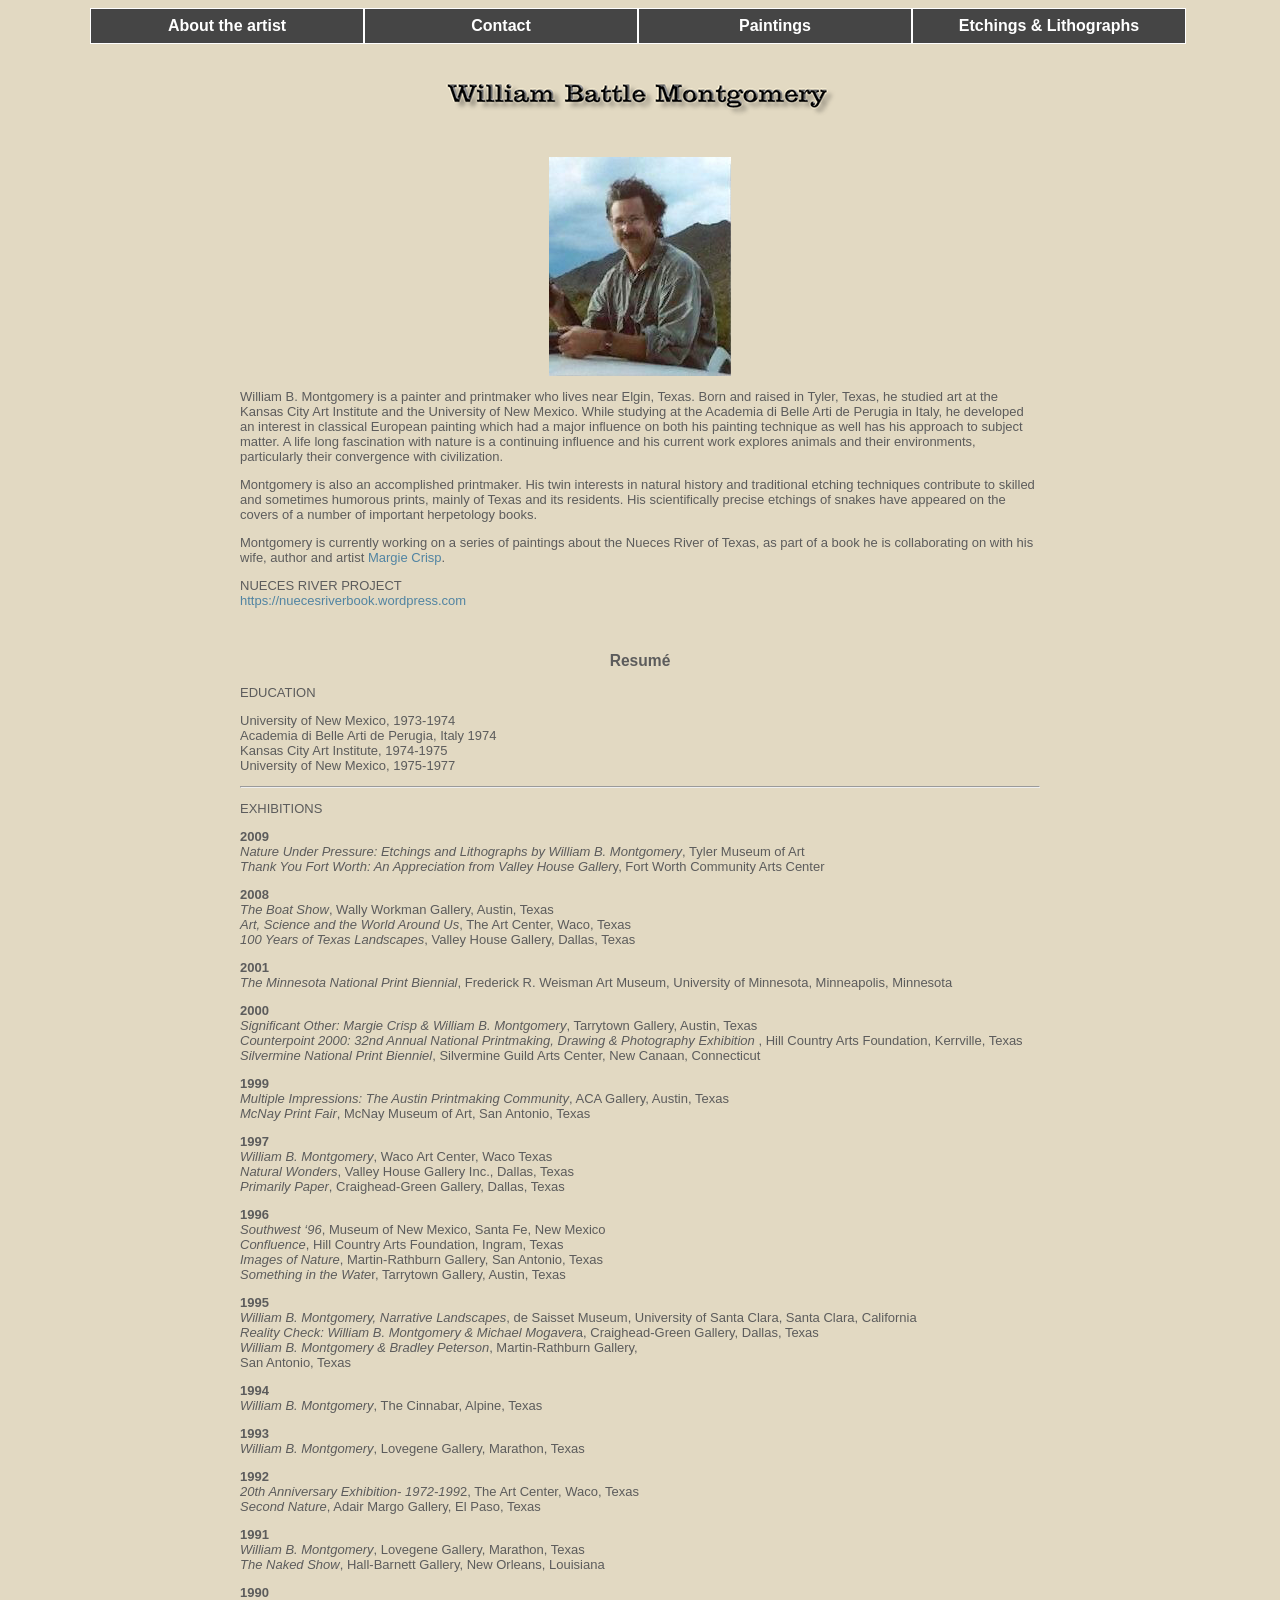
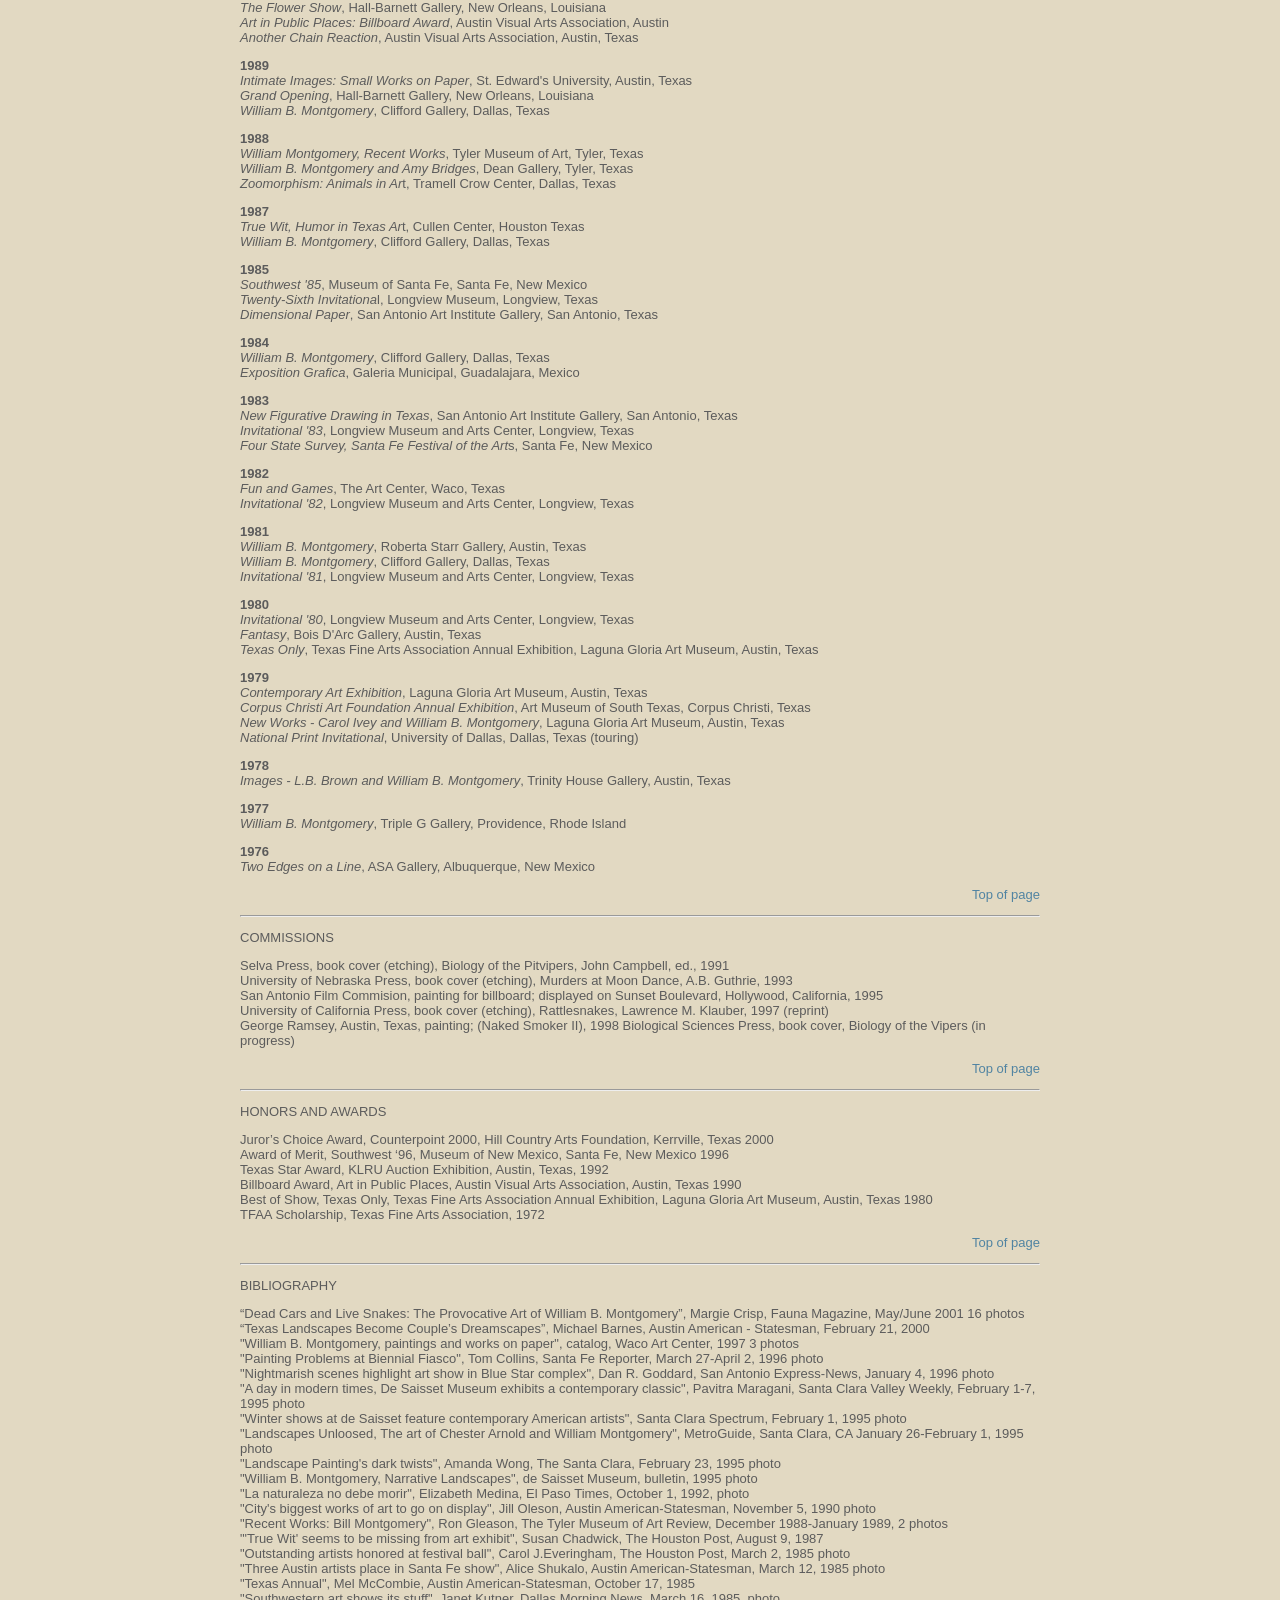
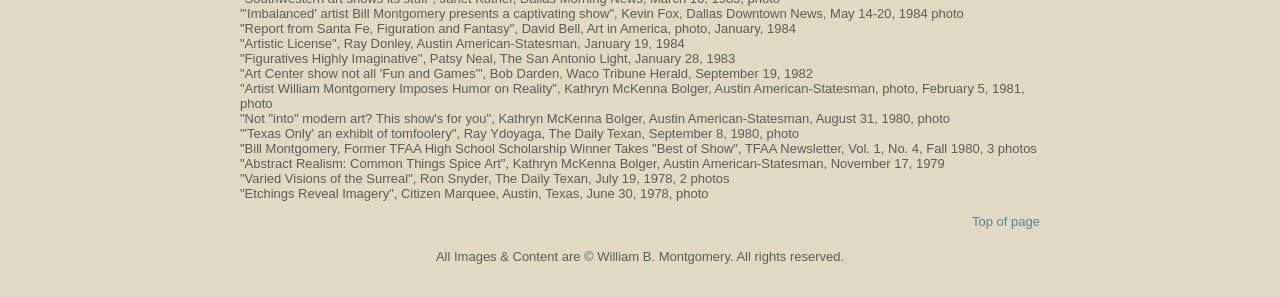
==== bio.html @ a9f1e2e9 "first commit" ====
<!DOCTYPE HTML PUBLIC "-//W3C//DTD HTML 4.01 Transitional//EN" "http://www.w3.org/TR/html4/loose.dtd">
<html>
<head>
<meta http-equiv="Content-Type" content="text/html; charset=UTF-8">
<title>William B. Montgomery - About the artist</title>
<link href="wbm.css" rel="stylesheet" type="text/css">
</head>

<body>
<div class="navbar">
  <div class="navbox"><a href="bio.html">About the artist</a></div>
  <div class="navbox"><a href="contact.html">Contact</a></div>
  <div class="navbox"><a href="paintings.html">Paintings</a></div>
  <div class="navbox"><a href="prints.html">Etchings &amp; Lithographs</a></div>
</div>
<div class="content">
  <div class="logo"><a href="./"><img src="images/logoname.png" alt="William Battle Montgomery" width="400" height="39"></a></div>
  <div class="content-text">
    <p align="center"><img src="images/photo.jpg" alt="photo" width="182" height="219"
   border="0"></p>
    <p>William B. Montgomery is a painter and printmaker who lives near Elgin, Texas.  Born and raised in Tyler, Texas, he studied art at the Kansas City Art Institute and the University of New Mexico.  While studying at the Academia di Belle Arti de Perugia in Italy, he developed an interest in classical European painting which had a major influence on both his painting technique as well has his approach to subject matter.  A life long fascination with nature is a continuing influence and his current work explores animals and their environments, particularly their convergence with civilization. </p>
    <p>Montgomery is also an accomplished printmaker. His twin interests in natural history and traditional etching techniques contribute to skilled and sometimes humorous prints, mainly of Texas and its residents. His scientifically precise etchings of snakes have appeared on the covers of a number of important herpetology books.</p>
    <p>Montgomery is currently working on a series of paintings about the Nueces River of Texas, as part of a book he is collaborating on with his wife, author and artist <a href="http://www.margiecrisp.com/" target="_blank">Margie Crisp</a>.</p>
    <p>NUECES RIVER PROJECT<br>
    <a href="https://nuecesriverbook.wordpress.com/" target="_blank">https://nuecesriverbook.wordpress.com</a></p>
    <p>&nbsp;</p>
    <p align="center" class="heading">Resumé</p>
    <p>EDUCATION</p>
    <p>University of New Mexico, 1973-1974<br>
      Academia di Belle Arti de Perugia, Italy 1974<br>
      Kansas City Art Institute, 1974-1975<br>
      University of New Mexico, 1975-1977<br>
    </p>
    <hr>
    <p>EXHIBITIONS</p>
    <p><b>2009</b><br>
      <i>Nature Under Pressure: Etchings and Lithographs by William B. Montgomery</i>, Tyler Museum of Art<br>
      <i>Thank You Fort Worth: An Appreciation from Valley House Galler</i>y, Fort Worth Community
      Arts Center </p>
    <p><b>2008</b><br>
      <i>The Boat Show</i>, Wally Workman Gallery, Austin, Texas<br>
      <i>Art, Science and the World Around Us</i>, The Art Center, Waco, Texas<br>
      <i>100 Years of Texas Landscapes</i>, Valley House Gallery, Dallas, Texas</p>
    <p><b>2001</b><br>
      <i>The Minnesota National Print Biennial</i>, Frederick R. Weisman Art Museum, University of Minnesota, Minneapolis, Minnesota</p>
    <p><b>2000</b><br>
      <i>Significant Other: Margie Crisp &amp; William B. Montgomery</i>, Tarrytown Gallery, Austin, Texas<br>
      <i>Counterpoint 2000: 32nd Annual National Printmaking, Drawing &amp; Photography Exhibition</i> , Hill Country Arts Foundation, Kerrville, Texas<br>
      <i>Silvermine National Print Bienniel</i>, Silvermine Guild Arts Center, New Canaan, Connecticut</p>
    <p><b>1999</b><br>
      <i>Multiple Impressions: The Austin Printmaking Community</i>, ACA Gallery, Austin, Texas<br>
      <i>McNay Print Fair</i>, McNay Museum of Art, San Antonio, Texas</p>
    <p><b>1997</b><br>
      <i>William B. Montgomery</i>, Waco Art Center, Waco Texas<br>
      <i>Natural Wonders</i>, Valley House Gallery Inc., Dallas, Texas<br>
      <i>Primarily Paper</i>, Craighead-Green Gallery, Dallas, Texas</p>
    <p><b>1996</b><br>
      <i>Southwest &lsquo;96</i>, Museum of New Mexico, Santa Fe, New Mexico<br>
      <i>Confluence</i>, Hill Country Arts Foundation, Ingram, Texas<br>
      <i>Images of Nature</i>, Martin-Rathburn Gallery, San Antonio, Texas<br>
      <i>Something in the Wate</i>r, Tarrytown Gallery, Austin, Texas</p>
    <p><b>1995</b><br>
      <i>William B. Montgomery, Narrative Landscapes</i>, de Saisset Museum, University of Santa Clara, Santa Clara, California<br>
      <i>Reality Check: William B. Montgomery &amp; Michael Mogaver</i>a, Craighead-Green Gallery, Dallas, Texas<br>
      <i>William B. Montgomery &amp; Bradley Peterson</i>, Martin-Rathburn Gallery,<br>
      San Antonio, Texas</p>
    <p><b>1994</b><br>
      <i>William B. Montgomery</i>, The Cinnabar, Alpine, Texas</p>
    <p><b>1993</b><br>
      <i>William B. Montgomery</i>, Lovegene Gallery, Marathon, Texas</p>
    <p><b>1992</b><br>
      <i>20th Anniversary Exhibition- 1972-199</i>2, The Art Center, Waco, Texas<br>
      <i>Second Nature</i>, Adair Margo Gallery, El Paso, Texas</p>
    <p><b>1991</b><br>
      <i>William B. Montgomery</i>, Lovegene Gallery, Marathon, Texas<br>
      <i>The Naked Show</i>, Hall-Barnett Gallery, New Orleans, Louisiana</p>
    <p><b>1990</b><br>
      <i>The Flower Show</i>, Hall-Barnett Gallery, New Orleans, Louisiana<br>
      <i>Art in Public Places: Billboard Award</i>, Austin Visual Arts Association, Austin<br>
      <i>Another Chain Reaction</i>, Austin Visual Arts Association, Austin, Texas</p>
    <p><b>1989</b><br>
      <i>Intimate Images: Small Works on Paper</i>, St. Edward's University, Austin, Texas<br>
      <i>Grand Opening</i>, Hall-Barnett Gallery, New Orleans, Louisiana<br>
      <i>William B. Montgomery</i>, Clifford Gallery, Dallas, Texas</p>
    <p><b>1988</b><br>
      <i>William Montgomery, Recent Works</i>, Tyler Museum of Art, Tyler, Texas<br>
      <i>William B. Montgomery and Amy Bridges</i>, Dean Gallery, Tyler, Texas<br>
      <i>Zoomorphism: Animals in Ar</i>t, Tramell Crow Center, Dallas, Texas</p>
    <p><b>1987</b><br>
      <i>True Wit, Humor in Texas Ar</i>t, Cullen Center, Houston Texas<br>
      <i>William B. Montgomery</i>, Clifford Gallery, Dallas, Texas</p>
    <p><b>1985</b><br>
      <i>Southwest '85</i>, Museum of Santa Fe, Santa Fe, New Mexico<br>
      <i>Twenty-Sixth Invitationa</i>l, Longview Museum, Longview, Texas<br>
      <i>Dimensional Paper</i>, San Antonio Art Institute Gallery, San Antonio, Texas</p>
    <p><b>1984</b><br>
      <i>William B. Montgomery</i>, Clifford Gallery, Dallas, Texas<br>
      <i>Exposition Grafica</i>, Galeria Municipal, Guadalajara, Mexico</p>
    <p><b>1983</b><br>
      <i>New Figurative Drawing in Texas</i>, San Antonio Art Institute Gallery, San Antonio, Texas<br>
      <i>Invitational '83</i>, Longview Museum and Arts Center, Longview, Texas<br>
      <i>Four State Survey, Santa Fe Festival of the Art</i>s, Santa Fe, New Mexico</p>
    <p><b>1982</b><br>
      <i>Fun and Games</i>, The Art Center, Waco, Texas<br>
      <i>Invitational '82</i>, Longview Museum and Arts Center, Longview, Texas</p>
    <p><b>1981</b><br>
      <i>William B. Montgomery</i>, Roberta Starr Gallery, Austin, Texas<br>
      <i>William B. Montgomery</i>, Clifford Gallery, Dallas, Texas<br>
      <i>Invitational '81</i>, Longview Museum and Arts Center, Longview, Texas</p>
    <p><b>1980</b><br>
      <i>Invitational '80</i>, Longview Museum and Arts Center, Longview, Texas<br>
      <i>Fantasy</i>, Bois D'Arc Gallery, Austin, Texas<br>
      <i>Texas Only</i>, Texas Fine Arts Association Annual Exhibition, Laguna Gloria Art Museum, Austin, Texas</p>
    <p><b>1979</b><br>
      <i>Contemporary Art Exhibition</i>, Laguna Gloria Art Museum, Austin, Texas<br>
      <i>Corpus Christi Art Foundation Annual Exhibition</i>, Art Museum of South Texas, Corpus Christi, Texas<br>
      <i>New Works - Carol Ivey and William B. Montgomery</i>, Laguna Gloria Art Museum, Austin, Texas<br>
      <i>National Print Invitational</i>, University of Dallas, Dallas, Texas (touring)</p>
    <p><b>1978</b><br>
      <i>Images - L.B. Brown and William B. Montgomery</i>, Trinity House Gallery, Austin, Texas</p>
    <p><b>1977</b><br>
      <i>William B. Montgomery</i>, Triple G Gallery, Providence, Rhode Island</p>
    <p><b>1976</b><br>
      <i>Two Edges on a Line</i>, ASA Gallery, Albuquerque, New Mexico</p>
    <p align="RIGHT"><a href="#top">Top of page</a></p>
    <hr>
    <p>COMMISSIONS</p>
    <p>Selva Press, book cover (etching), Biology of the Pitvipers, John Campbell, ed., 1991<br>
      University of Nebraska Press, book cover (etching), Murders at Moon Dance, A.B. Guthrie, 1993<br>
      San Antonio Film Commision, painting for billboard; displayed on Sunset Boulevard, Hollywood, California, 1995<br>
      University of California Press, book cover (etching), Rattlesnakes, Lawrence M. Klauber, 1997 (reprint)<br>
      George Ramsey, Austin, Texas, painting; (Naked Smoker II), 1998 Biological Sciences Press, book cover, Biology of the Vipers (in progress)</p>
    <p align="RIGHT"><a href="#top">Top of page</a></p>
    <hr>
    <p>HONORS AND AWARDS</p>
    <p>Juror&rsquo;s Choice Award, Counterpoint 2000, Hill Country Arts Foundation, Kerrville, Texas 2000<br>
      Award of Merit, Southwest &lsquo;96, Museum of New Mexico, Santa Fe, New Mexico 1996<br>
      Texas Star Award, KLRU Auction Exhibition, Austin, Texas, 1992<br>
      Billboard Award, Art in Public Places, Austin Visual Arts Association, Austin, Texas 1990<br>
      Best of Show, Texas Only, Texas Fine Arts Association Annual Exhibition, Laguna Gloria Art Museum, Austin, Texas 1980<br>
      TFAA Scholarship, Texas Fine Arts Association, 1972</p>
    <p align="RIGHT"><a href="#top">Top of page</a></p>
    <hr>
    <p>BIBLIOGRAPHY</p>
    <p>&ldquo;Dead Cars and Live Snakes: The Provocative Art of William B. Montgomery&rdquo;, Margie Crisp, Fauna Magazine, May/June 2001 16 photos<br>
      &ldquo;Texas Landscapes Become Couple&rsquo;s Dreamscapes&rdquo;, Michael Barnes, Austin American - Statesman, February 21, 2000<br>
      &quot;William B. Montgomery, paintings and works on paper&quot;, catalog, Waco Art Center, 1997 3 photos<br>
      &quot;Painting Problems at Biennial Fiasco&quot;, Tom Collins, Santa Fe Reporter, March 27-April 2, 1996 photo<br>
      &quot;Nightmarish scenes highlight art show in Blue Star complex&quot;, Dan R. Goddard, San Antonio Express-News, January 4, 1996 photo<br>
      &quot;A day in modern times, De Saisset Museum exhibits a contemporary classic&quot;, Pavitra Maragani, Santa Clara Valley Weekly, February 1-7, 1995 photo<br>
      &quot;Winter shows at de Saisset feature contemporary American artists&quot;, Santa Clara Spectrum, February 1, 1995 photo<br>
      &quot;Landscapes Unloosed, The art of Chester Arnold and William Montgomery&quot;, MetroGuide, Santa Clara, CA January 26-February 1, 1995 photo<br>
      &quot;Landscape Painting's dark twists&quot;, Amanda Wong, The Santa Clara, February 23, 1995 photo<br>
      &quot;William B. Montgomery, Narrative Landscapes&quot;, de Saisset Museum, bulletin, 1995 photo<br>
      &quot;La naturaleza no debe morir&quot;, Elizabeth Medina, El Paso Times, October 1, 1992, photo<br>
      &quot;City's biggest works of art to go on display&quot;, Jill Oleson, Austin American-Statesman, November 5, 1990 photo<br>
      &quot;Recent Works: Bill Montgomery&quot;, Ron Gleason, The Tyler Museum of Art Review, December 1988-January 1989, 2 photos<br>
      &quot;'True Wit' seems to be missing from art exhibit&quot;, Susan Chadwick, The Houston Post, August 9, 1987<br>
      &quot;Outstanding artists honored at festival ball&quot;, Carol J.Everingham, The Houston Post, March 2, 1985 photo<br>
      &quot;Three Austin artists place in Santa Fe show&quot;, Alice Shukalo, Austin American-Statesman, March 12, 1985 photo<br>
      &quot;Texas Annual&quot;, Mel McCombie, Austin American-Statesman, October 17, 1985<br>
      &quot;Southwestern art shows its stuff&quot;, Janet Kutner, Dallas Morning News, March 16, 1985, photo<br>
      &quot;'Imbalanced' artist Bill Montgomery presents a captivating show&quot;, Kevin Fox, Dallas Downtown News, May 14-20, 1984 photo<br>
      &quot;Report from Santa Fe, Figuration and Fantasy&quot;, David Bell, Art in America, photo, January, 1984<br>
      &quot;Artistic License&quot;, Ray Donley, Austin American-Statesman, January 19, 1984<br>
      &quot;Figuratives Highly Imaginative&quot;, Patsy Neal, The San Antonio Light, January 28, 1983<br>
      &quot;Art Center show not all 'Fun and Games'&quot;, Bob Darden, Waco Tribune Herald, September 19, 1982<br>
      &quot;Artist William Montgomery Imposes Humor on Reality&quot;, Kathryn McKenna Bolger, Austin American-Statesman, photo, February 5, 1981, photo<br>
      &quot;Not &quot;into&quot; modern art? This show's for you&quot;, Kathryn McKenna Bolger, Austin American-Statesman, August 31, 1980, photo<br>
      &quot;'Texas Only' an exhibit of tomfoolery&quot;, Ray Ydoyaga, The Daily Texan, September 8, 1980, photo<br>
      &quot;Bill Montgomery, Former TFAA High School Scholarship Winner Takes &quot;Best of Show&quot;, TFAA Newsletter, Vol. 1, No. 4, Fall 1980, 3 photos<br>
      &quot;Abstract Realism: Common Things Spice Art&quot;, Kathryn McKenna Bolger, Austin American-Statesman, November 17, 1979<br>
      &quot;Varied Visions of the Surreal&quot;, Ron Snyder, The Daily Texan, July 19, 1978, 2 photos<br>
      &quot;Etchings Reveal Imagery&quot;, Citizen Marquee, Austin, Texas, June 30, 1978, photo<br>
    </p>
    <p align="RIGHT"><a href="#top">Top of page</a> </p>
  </div>
</div>
<div class="footer">All Images &amp; Content are &copy; William B. Montgomery. All rights reserved.</div>
</body>
</html>
---- wbm.css ----
body {
	background-color: #E2D9C2;
	font-family: Arial, Helvetica, sans-serif;
	color: #5C5C5C;
	font-size: small;
}
img {
	border-top-style: none;
	border-right-style: none;
	border-bottom-style: none;
	border-left-style: none;
}
.navbar {
	width: 1100px;
	margin-right: auto;
	margin-left: auto;
	height: 50px;
	text-align: center;
}
.navbox {
	color: #FFF;
	background-color: #454545;
	text-align: center;
	width: 272px;
	padding-top: 8px;
	padding-bottom: 8px;
	border: 1px solid #FFF;
	font-weight: bold;
	float: left;
	font-size: medium;
}
a:link {
	color: #5184A2;
	text-decoration: none;
}
a:visited {
	color: #5184A2;
	text-decoration: none;
}
a:hover {
	color: #5184A2;
	text-decoration: none;
}
a:active {
	color: #5184A2;
	text-decoration: none;
}
.content {
	width: 1100px;
	margin-right: auto;
	margin-left: auto;
}
.logo {
	width: 720px;
	margin-right: auto;
	margin-left: auto;
	text-align: center;
	margin-top: 20px;
}
.content-text {
	vertical-align: top;
	width: 800px;
	margin-right: auto;
	margin-left: auto;
	margin-top: 40px;
}
.footer {
	font-size: small;
	text-align: center;
	height: 40px;
	width: 1100px;
	margin-right: auto;
	margin-left: auto;
	margin-top: 20px;
}
.grid {
	width: 1100px;
	margin-top: 40px;
}
.navbox a:link {
	color: #FFF;
	text-decoration: none;
}
.navbox a:visited {
	color: #FFF;
	text-decoration: none;
}
.navbox a:hover {
	color: #FFF;
	text-decoration: underline;
}
.navbox a:active {
	color: #b7b7b7;
	text-decoration: none;
}
.heading {
	font-size: larger;
	font-weight: bold;
}
.th-box {
	text-align: center;
	float: left;
	height: 200px;
	width: 200px;
	margin-right: 10px;
	margin-bottom: 20px;
	margin-left: 10px;
}
.th-img {
	vertical-align: bottom;
	height: 145px;
	width: 200px;
}
.th-title {
	padding-top: 8px;
	vertical-align: top;
}
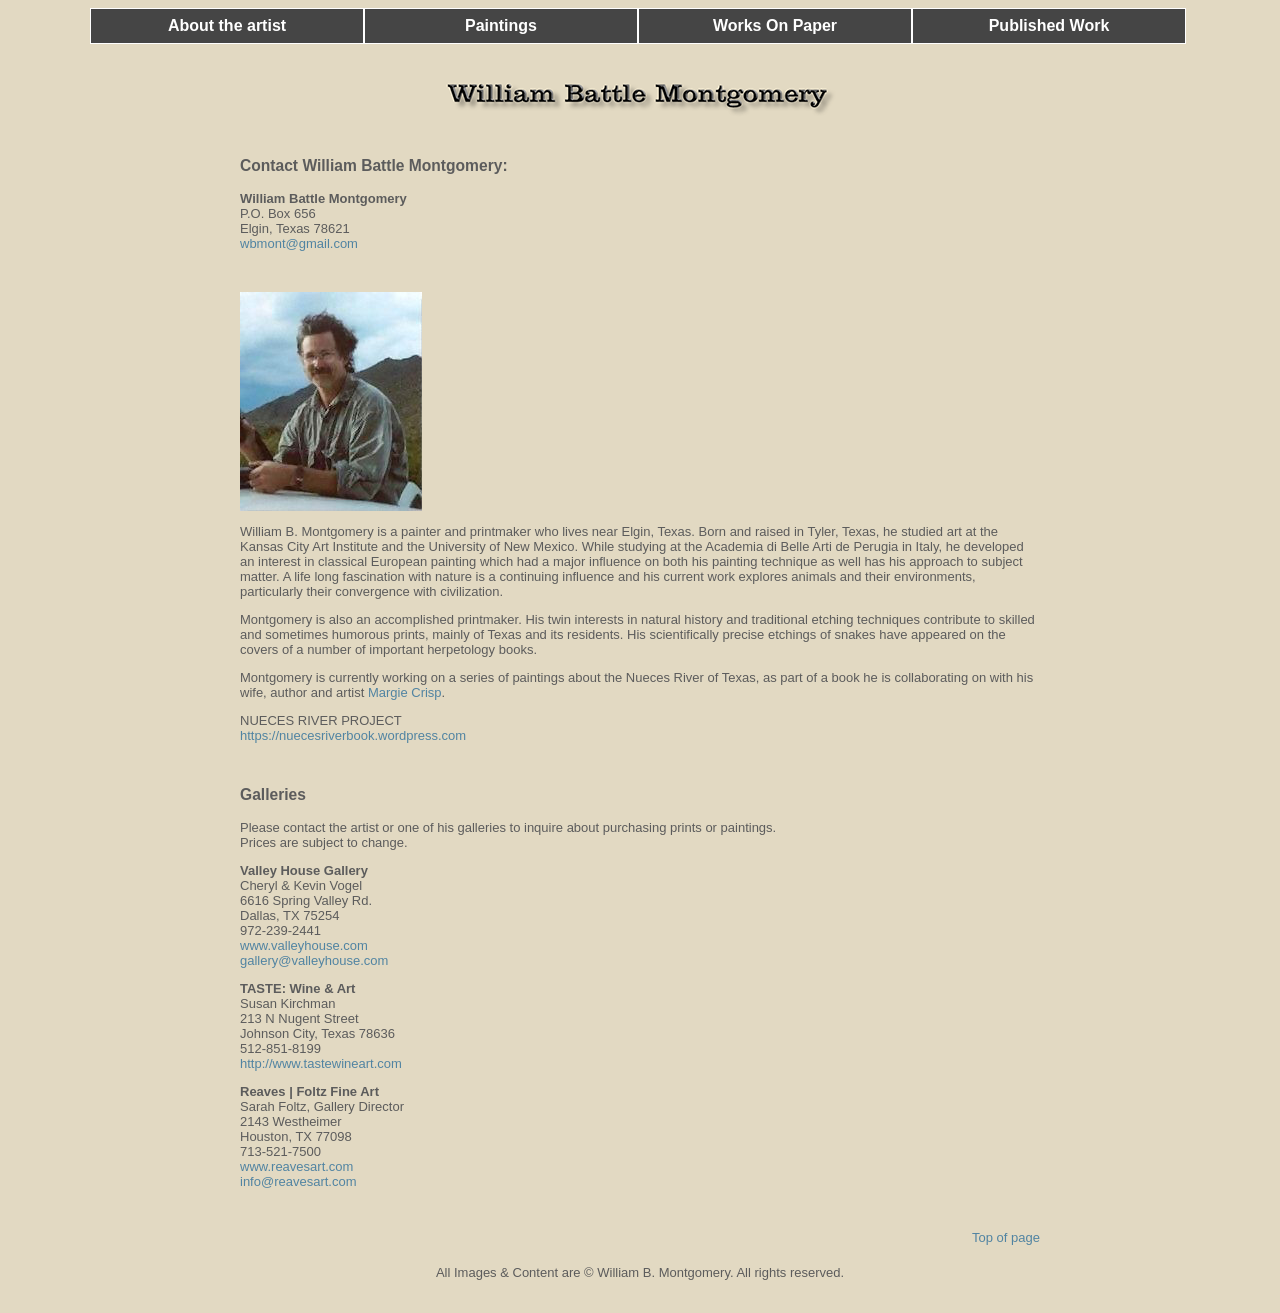
==== commit 0b0cb42c: "first round changes" ====
--- a/bio.html
+++ b/bio.html
@@ -9,14 +9,20 @@
 <body>
 <div class="navbar">
   <div class="navbox"><a href="bio.html">About the artist</a></div>
-  <div class="navbox"><a href="contact.html">Contact</a></div>
   <div class="navbox"><a href="paintings.html">Paintings</a></div>
-  <div class="navbox"><a href="prints.html">Etchings &amp; Lithographs</a></div>
+  <div class="navbox"><a href="prints.html">Works On Paper</a></div>
+  <div class="navbox"><a href="published.html">Published Work</a></div>
 </div>
 <div class="content">
   <div class="logo"><a href="./"><img src="images/logoname.png" alt="William Battle Montgomery" width="400" height="39"></a></div>
   <div class="content-text">
-    <p align="center"><img src="images/photo.jpg" alt="photo" width="182" height="219"
+    <p class="heading">Contact William Battle Montgomery:</p>
+    <p><b>William Battle Montgomery</b><br>
+      P.O. Box 656<br>
+      Elgin, Texas 78621<br>
+      <a href="mailto:wbmont@gmail.com">wbmont@gmail.com</a> </p>
+      <p>&nbsp;</p>
+    <p><img src="images/photo.jpg" alt="photo" width="182" height="219"
    border="0"></p>
     <p>William B. Montgomery is a painter and printmaker who lives near Elgin, Texas.  Born and raised in Tyler, Texas, he studied art at the Kansas City Art Institute and the University of New Mexico.  While studying at the Academia di Belle Arti de Perugia in Italy, he developed an interest in classical European painting which had a major influence on both his painting technique as well has his approach to subject matter.  A life long fascination with nature is a continuing influence and his current work explores animals and their environments, particularly their convergence with civilization. </p>
     <p>Montgomery is also an accomplished printmaker. His twin interests in natural history and traditional etching techniques contribute to skilled and sometimes humorous prints, mainly of Texas and its residents. His scientifically precise etchings of snakes have appeared on the covers of a number of important herpetology books.</p>
@@ -24,155 +30,30 @@
     <p>NUECES RIVER PROJECT<br>
     <a href="https://nuecesriverbook.wordpress.com/" target="_blank">https://nuecesriverbook.wordpress.com</a></p>
     <p>&nbsp;</p>
-    <p align="center" class="heading">Resumé</p>
-    <p>EDUCATION</p>
-    <p>University of New Mexico, 1973-1974<br>
-      Academia di Belle Arti de Perugia, Italy 1974<br>
-      Kansas City Art Institute, 1974-1975<br>
-      University of New Mexico, 1975-1977<br>
-    </p>
-    <hr>
-    <p>EXHIBITIONS</p>
-    <p><b>2009</b><br>
-      <i>Nature Under Pressure: Etchings and Lithographs by William B. Montgomery</i>, Tyler Museum of Art<br>
-      <i>Thank You Fort Worth: An Appreciation from Valley House Galler</i>y, Fort Worth Community
-      Arts Center </p>
-    <p><b>2008</b><br>
-      <i>The Boat Show</i>, Wally Workman Gallery, Austin, Texas<br>
-      <i>Art, Science and the World Around Us</i>, The Art Center, Waco, Texas<br>
-      <i>100 Years of Texas Landscapes</i>, Valley House Gallery, Dallas, Texas</p>
-    <p><b>2001</b><br>
-      <i>The Minnesota National Print Biennial</i>, Frederick R. Weisman Art Museum, University of Minnesota, Minneapolis, Minnesota</p>
-    <p><b>2000</b><br>
-      <i>Significant Other: Margie Crisp &amp; William B. Montgomery</i>, Tarrytown Gallery, Austin, Texas<br>
-      <i>Counterpoint 2000: 32nd Annual National Printmaking, Drawing &amp; Photography Exhibition</i> , Hill Country Arts Foundation, Kerrville, Texas<br>
-      <i>Silvermine National Print Bienniel</i>, Silvermine Guild Arts Center, New Canaan, Connecticut</p>
-    <p><b>1999</b><br>
-      <i>Multiple Impressions: The Austin Printmaking Community</i>, ACA Gallery, Austin, Texas<br>
-      <i>McNay Print Fair</i>, McNay Museum of Art, San Antonio, Texas</p>
-    <p><b>1997</b><br>
-      <i>William B. Montgomery</i>, Waco Art Center, Waco Texas<br>
-      <i>Natural Wonders</i>, Valley House Gallery Inc., Dallas, Texas<br>
-      <i>Primarily Paper</i>, Craighead-Green Gallery, Dallas, Texas</p>
-    <p><b>1996</b><br>
-      <i>Southwest &lsquo;96</i>, Museum of New Mexico, Santa Fe, New Mexico<br>
-      <i>Confluence</i>, Hill Country Arts Foundation, Ingram, Texas<br>
-      <i>Images of Nature</i>, Martin-Rathburn Gallery, San Antonio, Texas<br>
-      <i>Something in the Wate</i>r, Tarrytown Gallery, Austin, Texas</p>
-    <p><b>1995</b><br>
-      <i>William B. Montgomery, Narrative Landscapes</i>, de Saisset Museum, University of Santa Clara, Santa Clara, California<br>
-      <i>Reality Check: William B. Montgomery &amp; Michael Mogaver</i>a, Craighead-Green Gallery, Dallas, Texas<br>
-      <i>William B. Montgomery &amp; Bradley Peterson</i>, Martin-Rathburn Gallery,<br>
-      San Antonio, Texas</p>
-    <p><b>1994</b><br>
-      <i>William B. Montgomery</i>, The Cinnabar, Alpine, Texas</p>
-    <p><b>1993</b><br>
-      <i>William B. Montgomery</i>, Lovegene Gallery, Marathon, Texas</p>
-    <p><b>1992</b><br>
-      <i>20th Anniversary Exhibition- 1972-199</i>2, The Art Center, Waco, Texas<br>
-      <i>Second Nature</i>, Adair Margo Gallery, El Paso, Texas</p>
-    <p><b>1991</b><br>
-      <i>William B. Montgomery</i>, Lovegene Gallery, Marathon, Texas<br>
-      <i>The Naked Show</i>, Hall-Barnett Gallery, New Orleans, Louisiana</p>
-    <p><b>1990</b><br>
-      <i>The Flower Show</i>, Hall-Barnett Gallery, New Orleans, Louisiana<br>
-      <i>Art in Public Places: Billboard Award</i>, Austin Visual Arts Association, Austin<br>
-      <i>Another Chain Reaction</i>, Austin Visual Arts Association, Austin, Texas</p>
-    <p><b>1989</b><br>
-      <i>Intimate Images: Small Works on Paper</i>, St. Edward's University, Austin, Texas<br>
-      <i>Grand Opening</i>, Hall-Barnett Gallery, New Orleans, Louisiana<br>
-      <i>William B. Montgomery</i>, Clifford Gallery, Dallas, Texas</p>
-    <p><b>1988</b><br>
-      <i>William Montgomery, Recent Works</i>, Tyler Museum of Art, Tyler, Texas<br>
-      <i>William B. Montgomery and Amy Bridges</i>, Dean Gallery, Tyler, Texas<br>
-      <i>Zoomorphism: Animals in Ar</i>t, Tramell Crow Center, Dallas, Texas</p>
-    <p><b>1987</b><br>
-      <i>True Wit, Humor in Texas Ar</i>t, Cullen Center, Houston Texas<br>
-      <i>William B. Montgomery</i>, Clifford Gallery, Dallas, Texas</p>
-    <p><b>1985</b><br>
-      <i>Southwest '85</i>, Museum of Santa Fe, Santa Fe, New Mexico<br>
-      <i>Twenty-Sixth Invitationa</i>l, Longview Museum, Longview, Texas<br>
-      <i>Dimensional Paper</i>, San Antonio Art Institute Gallery, San Antonio, Texas</p>
-    <p><b>1984</b><br>
-      <i>William B. Montgomery</i>, Clifford Gallery, Dallas, Texas<br>
-      <i>Exposition Grafica</i>, Galeria Municipal, Guadalajara, Mexico</p>
-    <p><b>1983</b><br>
-      <i>New Figurative Drawing in Texas</i>, San Antonio Art Institute Gallery, San Antonio, Texas<br>
-      <i>Invitational '83</i>, Longview Museum and Arts Center, Longview, Texas<br>
-      <i>Four State Survey, Santa Fe Festival of the Art</i>s, Santa Fe, New Mexico</p>
-    <p><b>1982</b><br>
-      <i>Fun and Games</i>, The Art Center, Waco, Texas<br>
-      <i>Invitational '82</i>, Longview Museum and Arts Center, Longview, Texas</p>
-    <p><b>1981</b><br>
-      <i>William B. Montgomery</i>, Roberta Starr Gallery, Austin, Texas<br>
-      <i>William B. Montgomery</i>, Clifford Gallery, Dallas, Texas<br>
-      <i>Invitational '81</i>, Longview Museum and Arts Center, Longview, Texas</p>
-    <p><b>1980</b><br>
-      <i>Invitational '80</i>, Longview Museum and Arts Center, Longview, Texas<br>
-      <i>Fantasy</i>, Bois D'Arc Gallery, Austin, Texas<br>
-      <i>Texas Only</i>, Texas Fine Arts Association Annual Exhibition, Laguna Gloria Art Museum, Austin, Texas</p>
-    <p><b>1979</b><br>
-      <i>Contemporary Art Exhibition</i>, Laguna Gloria Art Museum, Austin, Texas<br>
-      <i>Corpus Christi Art Foundation Annual Exhibition</i>, Art Museum of South Texas, Corpus Christi, Texas<br>
-      <i>New Works - Carol Ivey and William B. Montgomery</i>, Laguna Gloria Art Museum, Austin, Texas<br>
-      <i>National Print Invitational</i>, University of Dallas, Dallas, Texas (touring)</p>
-    <p><b>1978</b><br>
-      <i>Images - L.B. Brown and William B. Montgomery</i>, Trinity House Gallery, Austin, Texas</p>
-    <p><b>1977</b><br>
-      <i>William B. Montgomery</i>, Triple G Gallery, Providence, Rhode Island</p>
-    <p><b>1976</b><br>
-      <i>Two Edges on a Line</i>, ASA Gallery, Albuquerque, New Mexico</p>
-    <p align="RIGHT"><a href="#top">Top of page</a></p>
-    <hr>
-    <p>COMMISSIONS</p>
-    <p>Selva Press, book cover (etching), Biology of the Pitvipers, John Campbell, ed., 1991<br>
-      University of Nebraska Press, book cover (etching), Murders at Moon Dance, A.B. Guthrie, 1993<br>
-      San Antonio Film Commision, painting for billboard; displayed on Sunset Boulevard, Hollywood, California, 1995<br>
-      University of California Press, book cover (etching), Rattlesnakes, Lawrence M. Klauber, 1997 (reprint)<br>
-      George Ramsey, Austin, Texas, painting; (Naked Smoker II), 1998 Biological Sciences Press, book cover, Biology of the Vipers (in progress)</p>
-    <p align="RIGHT"><a href="#top">Top of page</a></p>
-    <hr>
-    <p>HONORS AND AWARDS</p>
-    <p>Juror&rsquo;s Choice Award, Counterpoint 2000, Hill Country Arts Foundation, Kerrville, Texas 2000<br>
-      Award of Merit, Southwest &lsquo;96, Museum of New Mexico, Santa Fe, New Mexico 1996<br>
-      Texas Star Award, KLRU Auction Exhibition, Austin, Texas, 1992<br>
-      Billboard Award, Art in Public Places, Austin Visual Arts Association, Austin, Texas 1990<br>
-      Best of Show, Texas Only, Texas Fine Arts Association Annual Exhibition, Laguna Gloria Art Museum, Austin, Texas 1980<br>
-      TFAA Scholarship, Texas Fine Arts Association, 1972</p>
-    <p align="RIGHT"><a href="#top">Top of page</a></p>
-    <hr>
-    <p>BIBLIOGRAPHY</p>
-    <p>&ldquo;Dead Cars and Live Snakes: The Provocative Art of William B. Montgomery&rdquo;, Margie Crisp, Fauna Magazine, May/June 2001 16 photos<br>
-      &ldquo;Texas Landscapes Become Couple&rsquo;s Dreamscapes&rdquo;, Michael Barnes, Austin American - Statesman, February 21, 2000<br>
-      &quot;William B. Montgomery, paintings and works on paper&quot;, catalog, Waco Art Center, 1997 3 photos<br>
-      &quot;Painting Problems at Biennial Fiasco&quot;, Tom Collins, Santa Fe Reporter, March 27-April 2, 1996 photo<br>
-      &quot;Nightmarish scenes highlight art show in Blue Star complex&quot;, Dan R. Goddard, San Antonio Express-News, January 4, 1996 photo<br>
-      &quot;A day in modern times, De Saisset Museum exhibits a contemporary classic&quot;, Pavitra Maragani, Santa Clara Valley Weekly, February 1-7, 1995 photo<br>
-      &quot;Winter shows at de Saisset feature contemporary American artists&quot;, Santa Clara Spectrum, February 1, 1995 photo<br>
-      &quot;Landscapes Unloosed, The art of Chester Arnold and William Montgomery&quot;, MetroGuide, Santa Clara, CA January 26-February 1, 1995 photo<br>
-      &quot;Landscape Painting's dark twists&quot;, Amanda Wong, The Santa Clara, February 23, 1995 photo<br>
-      &quot;William B. Montgomery, Narrative Landscapes&quot;, de Saisset Museum, bulletin, 1995 photo<br>
-      &quot;La naturaleza no debe morir&quot;, Elizabeth Medina, El Paso Times, October 1, 1992, photo<br>
-      &quot;City's biggest works of art to go on display&quot;, Jill Oleson, Austin American-Statesman, November 5, 1990 photo<br>
-      &quot;Recent Works: Bill Montgomery&quot;, Ron Gleason, The Tyler Museum of Art Review, December 1988-January 1989, 2 photos<br>
-      &quot;'True Wit' seems to be missing from art exhibit&quot;, Susan Chadwick, The Houston Post, August 9, 1987<br>
-      &quot;Outstanding artists honored at festival ball&quot;, Carol J.Everingham, The Houston Post, March 2, 1985 photo<br>
-      &quot;Three Austin artists place in Santa Fe show&quot;, Alice Shukalo, Austin American-Statesman, March 12, 1985 photo<br>
-      &quot;Texas Annual&quot;, Mel McCombie, Austin American-Statesman, October 17, 1985<br>
-      &quot;Southwestern art shows its stuff&quot;, Janet Kutner, Dallas Morning News, March 16, 1985, photo<br>
-      &quot;'Imbalanced' artist Bill Montgomery presents a captivating show&quot;, Kevin Fox, Dallas Downtown News, May 14-20, 1984 photo<br>
-      &quot;Report from Santa Fe, Figuration and Fantasy&quot;, David Bell, Art in America, photo, January, 1984<br>
-      &quot;Artistic License&quot;, Ray Donley, Austin American-Statesman, January 19, 1984<br>
-      &quot;Figuratives Highly Imaginative&quot;, Patsy Neal, The San Antonio Light, January 28, 1983<br>
-      &quot;Art Center show not all 'Fun and Games'&quot;, Bob Darden, Waco Tribune Herald, September 19, 1982<br>
-      &quot;Artist William Montgomery Imposes Humor on Reality&quot;, Kathryn McKenna Bolger, Austin American-Statesman, photo, February 5, 1981, photo<br>
-      &quot;Not &quot;into&quot; modern art? This show's for you&quot;, Kathryn McKenna Bolger, Austin American-Statesman, August 31, 1980, photo<br>
-      &quot;'Texas Only' an exhibit of tomfoolery&quot;, Ray Ydoyaga, The Daily Texan, September 8, 1980, photo<br>
-      &quot;Bill Montgomery, Former TFAA High School Scholarship Winner Takes &quot;Best of Show&quot;, TFAA Newsletter, Vol. 1, No. 4, Fall 1980, 3 photos<br>
-      &quot;Abstract Realism: Common Things Spice Art&quot;, Kathryn McKenna Bolger, Austin American-Statesman, November 17, 1979<br>
-      &quot;Varied Visions of the Surreal&quot;, Ron Snyder, The Daily Texan, July 19, 1978, 2 photos<br>
-      &quot;Etchings Reveal Imagery&quot;, Citizen Marquee, Austin, Texas, June 30, 1978, photo<br>
-    </p>
+    <p class="heading">Galleries</p>
+    <p>Please contact the artist or one of his galleries to inquire about purchasing prints or paintings.<br>
+      Prices are subject to change.</p>
+    <p><b>Valley House Gallery</b><br>
+      Cheryl &amp; Kevin Vogel<br>
+      6616 Spring Valley Rd.<br>
+      Dallas, TX 75254<br>
+      972-239-2441<br>
+      <a href="http://www.valleyhouse.com/" target="_blank">www.valleyhouse.com</a><br>
+      <a href="mailto:gallery@valleyhouse.com">gallery@valleyhouse.com</a></p>
+    <p><b>TASTE: Wine &amp; Art</b><br>
+      Susan Kirchman<br>
+      213 N Nugent Street<br>
+      Johnson City, Texas 78636<br>
+      512-851-8199 <br>
+      <a href="http://www.tastewineart.com" target="_blank">http://www.tastewineart.com</a><br>
+    <p><b>Reaves | Foltz Fine Art</b><br>
+      Sarah Foltz, Gallery Director<br>
+      2143 Westheimer<br>
+      Houston, TX 77098<br>
+      713-521-7500<br>
+      <a href="http://www.reavesart.com/" target="_blank">www.reavesart.com</a><br>
+      <a href="mailto:info@reavesart.com">info@reavesart.com</a></p>
+    <p>&nbsp;</p>
     <p align="RIGHT"><a href="#top">Top of page</a> </p>
   </div>
 </div>
--- a/wbm.css
+++ b/wbm.css
@@ -1,3 +1,8 @@
+.clear:after {
+    content:"";
+    display:block;
+    clear:both;
+}
 body {
 	background-color: #E2D9C2;
 	font-family: Arial, Helvetica, sans-serif;
@@ -107,11 +112,41 @@
 	margin-left: 10px;
 }
 .th-img {
-	vertical-align: bottom;
+	vertical-align: top;
+	width: 200px;
 	height: 145px;
-	width: 200px;
+}
+.th-img a img {
+	width: 100%;
+	max-height: auto;
 }
 .th-title {
 	padding-top: 8px;
 	vertical-align: top;
+	position: relative;
 }
+.red-dot {
+  background-image: url('images/red-circle.png');
+  background-size: cover;
+  width: 8px;
+  height: 8px;
+  float: left;
+  position: absolute;
+  right: 10px;
+}
+.book-info {
+	margin: 5px 0;
+}
+.book-img img {
+	clear: both;
+	float: left;
+	max-width: 20%;
+	height: auto;
+	margin-right: 30px;
+	position: relative;
+	top: 15px;
+}
+.book-info p {
+	width: 75%;
+	float: right;
+}
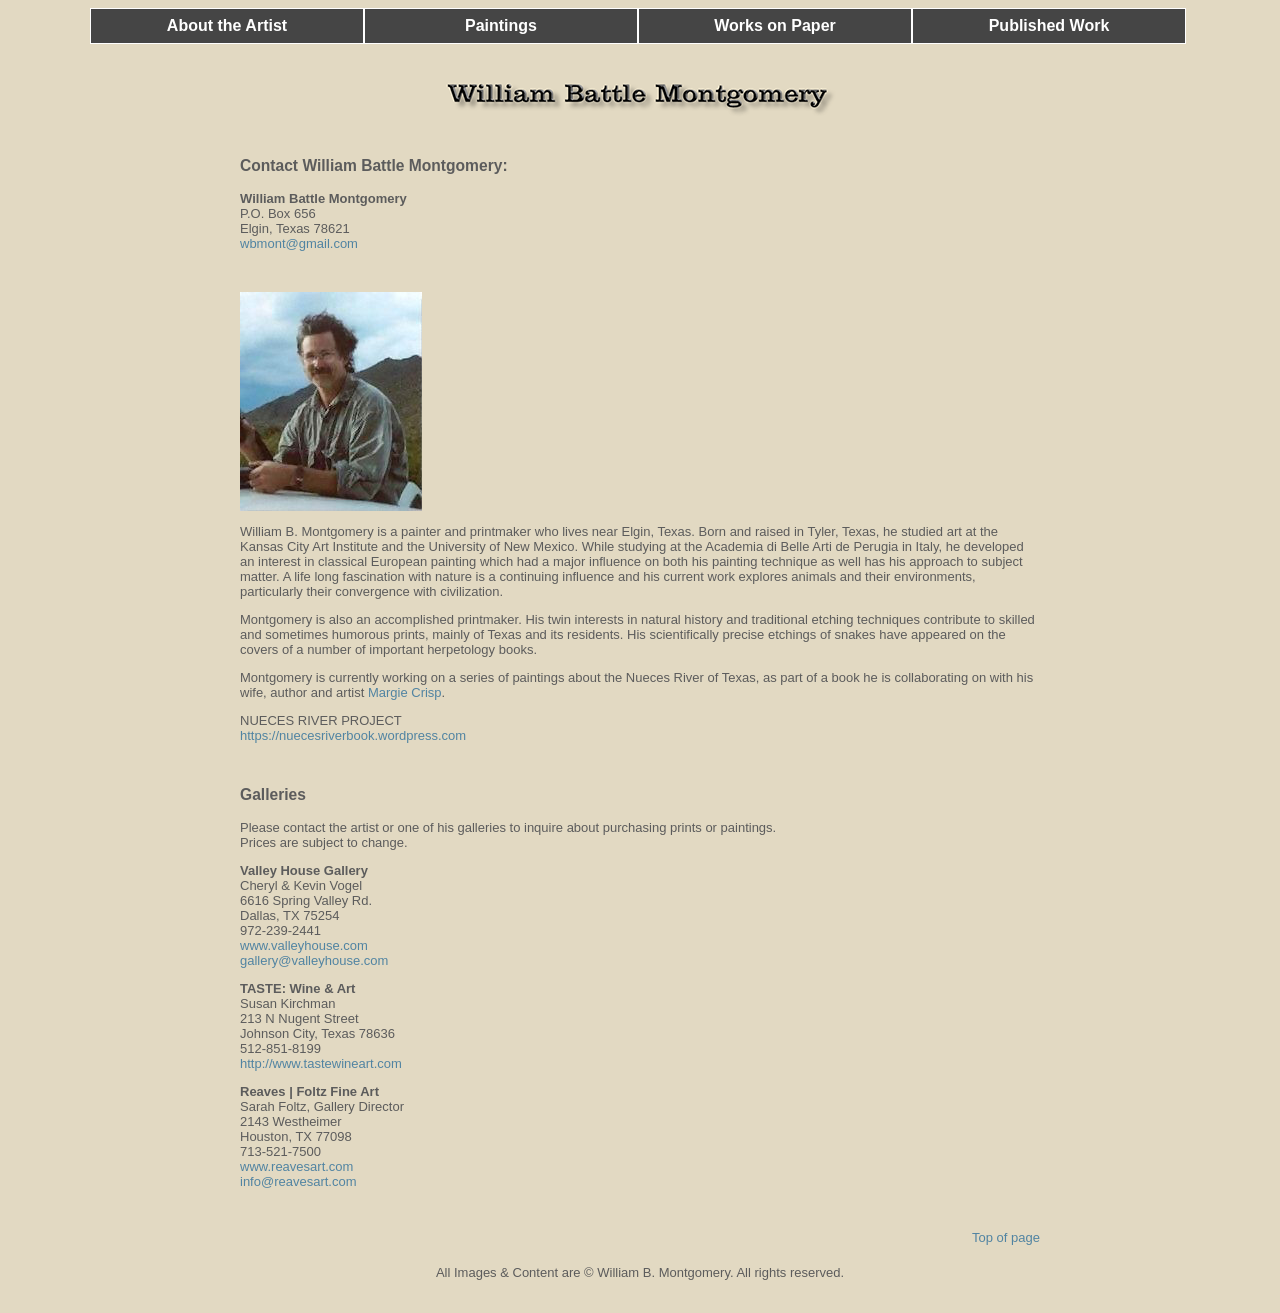
==== commit 9cdbbf6b: "changes post corrections" ====
--- a/bio.html
+++ b/bio.html
@@ -8,9 +8,9 @@
 
 <body>
 <div class="navbar">
-  <div class="navbox"><a href="bio.html">About the artist</a></div>
+  <div class="navbox"><a href="bio.html">About the Artist</a></div>
   <div class="navbox"><a href="paintings.html">Paintings</a></div>
-  <div class="navbox"><a href="prints.html">Works On Paper</a></div>
+  <div class="navbox"><a href="prints.html">Works on Paper</a></div>
   <div class="navbox"><a href="published.html">Published Work</a></div>
 </div>
 <div class="content">
--- a/wbm.css
+++ b/wbm.css
@@ -135,7 +135,10 @@
   right: 10px;
 }
 .book-info {
-	margin: 5px 0;
+	margin: 70px 0;
+}
+.book-info:first-child, .book-info:nth-child(2) {
+	margin: 0;
 }
 .book-img img {
 	clear: both;
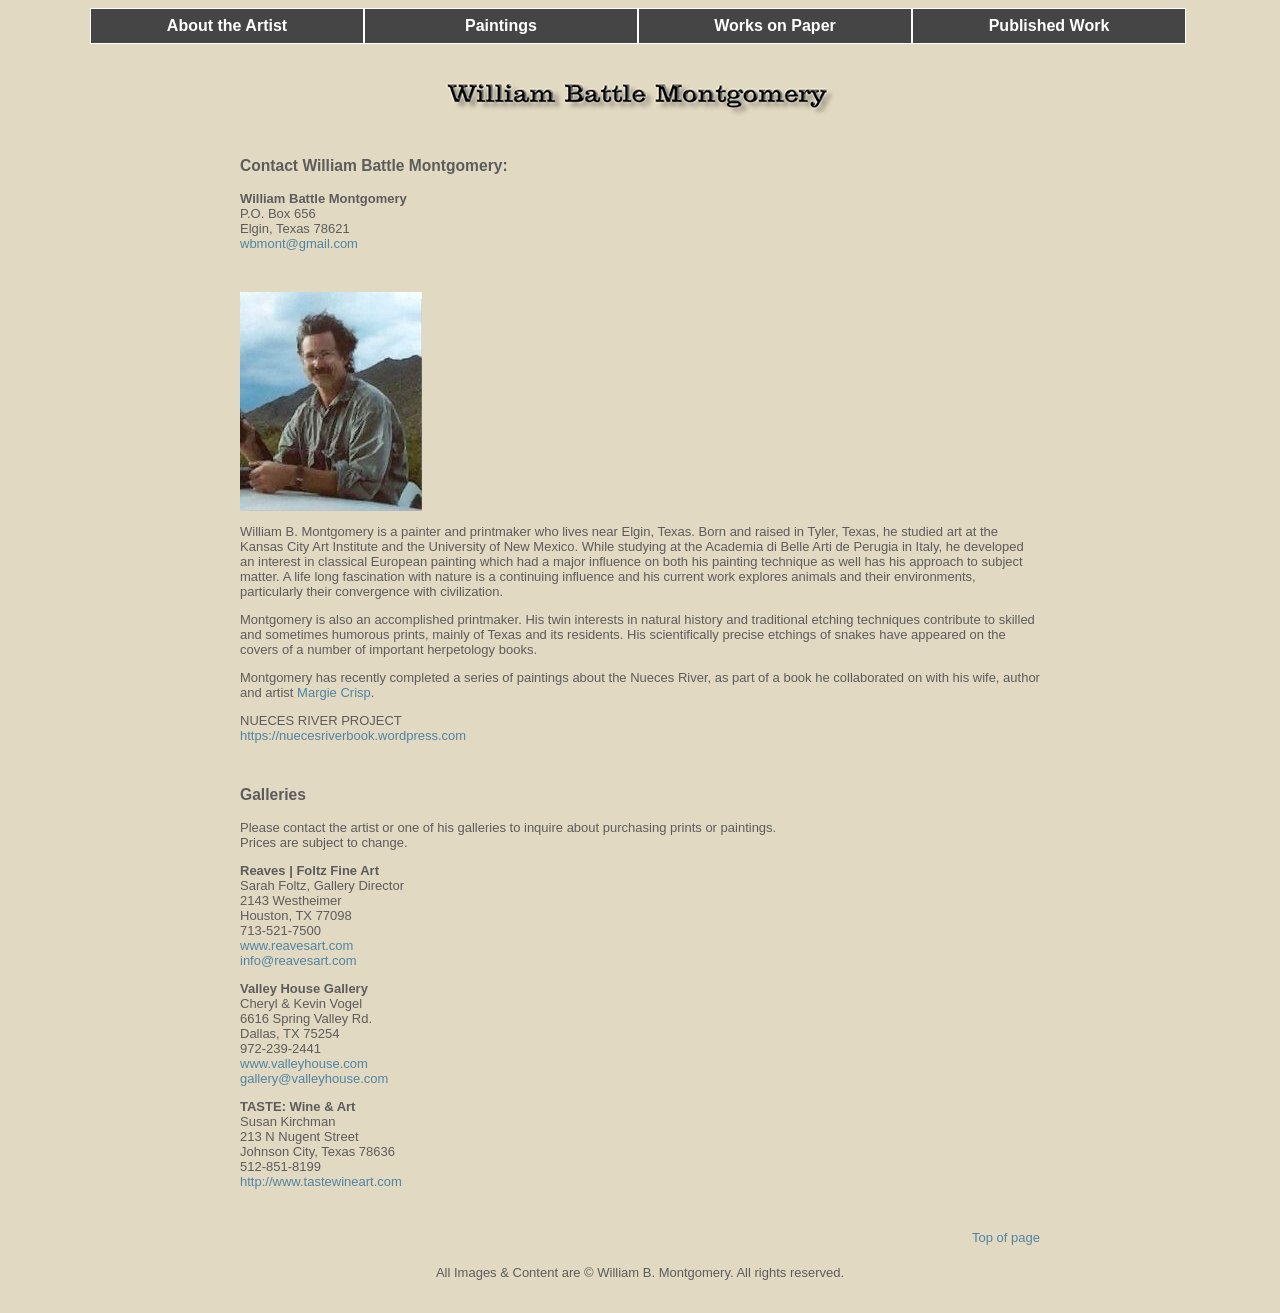
==== commit e6379a57: "small changes" ====
--- a/bio.html
+++ b/bio.html
@@ -26,13 +26,20 @@
    border="0"></p>
     <p>William B. Montgomery is a painter and printmaker who lives near Elgin, Texas.  Born and raised in Tyler, Texas, he studied art at the Kansas City Art Institute and the University of New Mexico.  While studying at the Academia di Belle Arti de Perugia in Italy, he developed an interest in classical European painting which had a major influence on both his painting technique as well has his approach to subject matter.  A life long fascination with nature is a continuing influence and his current work explores animals and their environments, particularly their convergence with civilization. </p>
     <p>Montgomery is also an accomplished printmaker. His twin interests in natural history and traditional etching techniques contribute to skilled and sometimes humorous prints, mainly of Texas and its residents. His scientifically precise etchings of snakes have appeared on the covers of a number of important herpetology books.</p>
-    <p>Montgomery is currently working on a series of paintings about the Nueces River of Texas, as part of a book he is collaborating on with his wife, author and artist <a href="http://www.margiecrisp.com/" target="_blank">Margie Crisp</a>.</p>
+    <p>Montgomery has recently completed a series of paintings about the Nueces River, as part of a book he collaborated on with his wife, author and artist <a href="http://www.margiecrisp.com/" target="_blank">Margie Crisp</a>.</p>
     <p>NUECES RIVER PROJECT<br>
     <a href="https://nuecesriverbook.wordpress.com/" target="_blank">https://nuecesriverbook.wordpress.com</a></p>
     <p>&nbsp;</p>
     <p class="heading">Galleries</p>
     <p>Please contact the artist or one of his galleries to inquire about purchasing prints or paintings.<br>
       Prices are subject to change.</p>
+    <p><b>Reaves | Foltz Fine Art</b><br>
+      Sarah Foltz, Gallery Director<br>
+      2143 Westheimer<br>
+      Houston, TX 77098<br>
+      713-521-7500<br>
+      <a href="http://www.reavesart.com/" target="_blank">www.reavesart.com</a><br>
+      <a href="mailto:info@reavesart.com">info@reavesart.com</a></p>
     <p><b>Valley House Gallery</b><br>
       Cheryl &amp; Kevin Vogel<br>
       6616 Spring Valley Rd.<br>
@@ -46,13 +53,6 @@
       Johnson City, Texas 78636<br>
       512-851-8199 <br>
       <a href="http://www.tastewineart.com" target="_blank">http://www.tastewineart.com</a><br>
-    <p><b>Reaves | Foltz Fine Art</b><br>
-      Sarah Foltz, Gallery Director<br>
-      2143 Westheimer<br>
-      Houston, TX 77098<br>
-      713-521-7500<br>
-      <a href="http://www.reavesart.com/" target="_blank">www.reavesart.com</a><br>
-      <a href="mailto:info@reavesart.com">info@reavesart.com</a></p>
     <p>&nbsp;</p>
     <p align="RIGHT"><a href="#top">Top of page</a> </p>
   </div>
